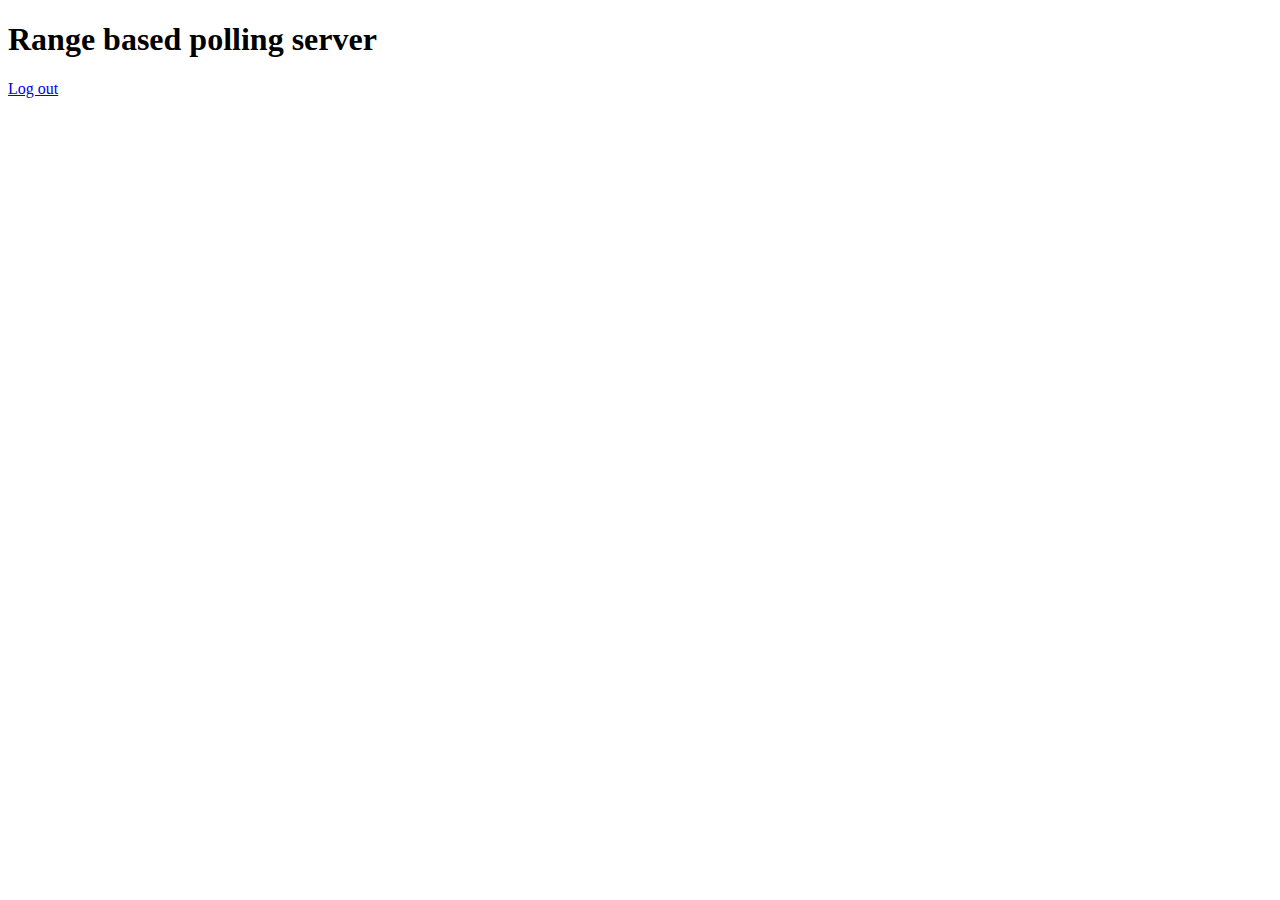
==== static/html/index.html @ fff4150a "Add current development version. For now, voting is not implemented yet." ====
<!DOCTYPE html>
<html>
<head>
    <link href="public/css/index.css" rel="stylesheet"/>
    <script src="public/js/njs.min.js"></script>
    <script src="public/js/uce.min.js"></script>
</head>
<body>
<h1>Range based polling server</h1>
<a href="/logout" class="h user">Log out</a>
<div class='dialog'></div>
</body>
<script src="public/js/index.js"></script>
</html>
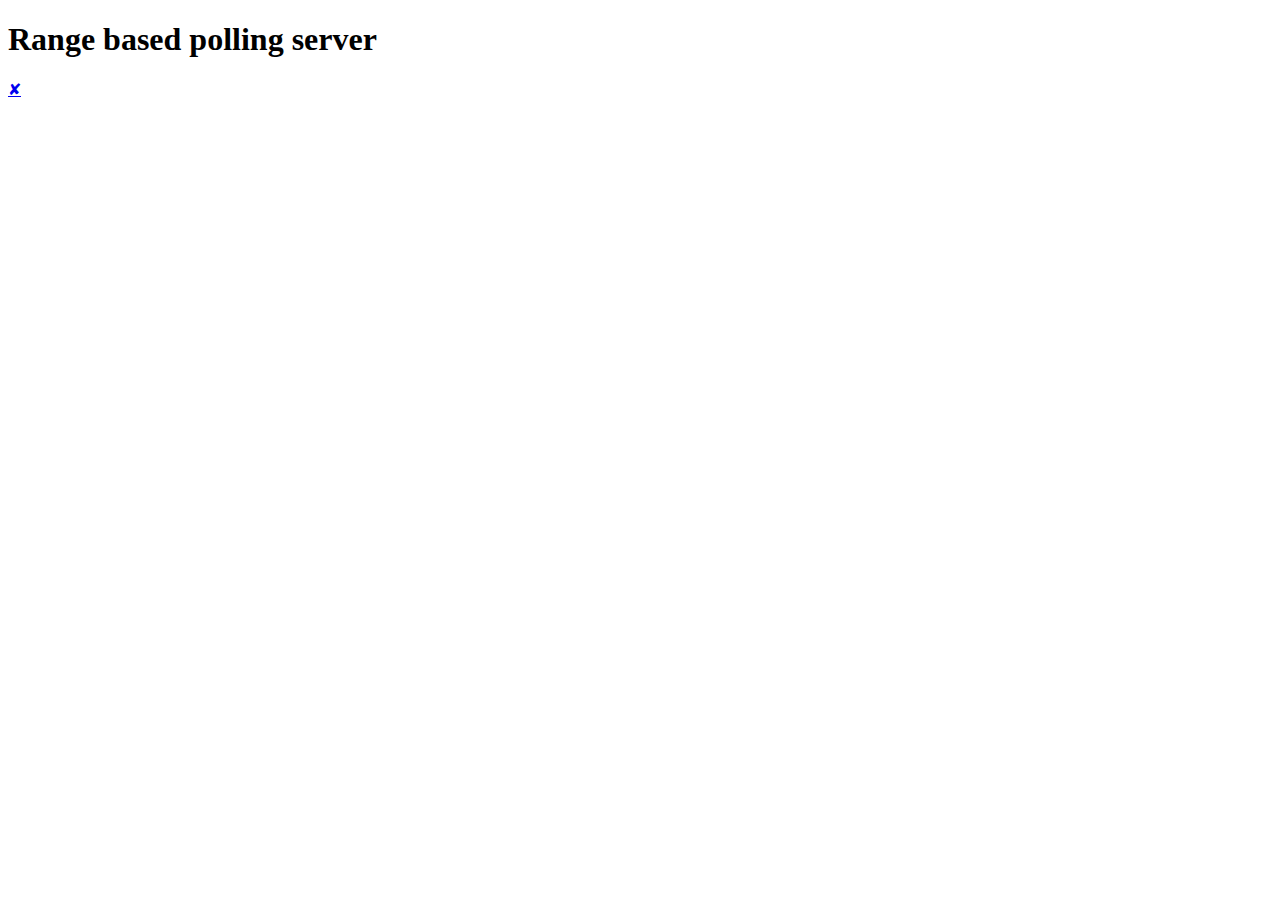
==== commit cf912473: "Add vote method, now need parsing vote in backend to save them" ====
--- a/static/html/index.html
+++ b/static/html/index.html
@@ -7,7 +7,7 @@
 </head>
 <body>
 <h1>Range based polling server</h1>
-<a href="/logout" class="h user">Log out</a>
+<a href="/logout" class="h user">&#x2718;</a>
 <div class='dialog'></div>
 </body>
 <script src="public/js/index.js"></script>
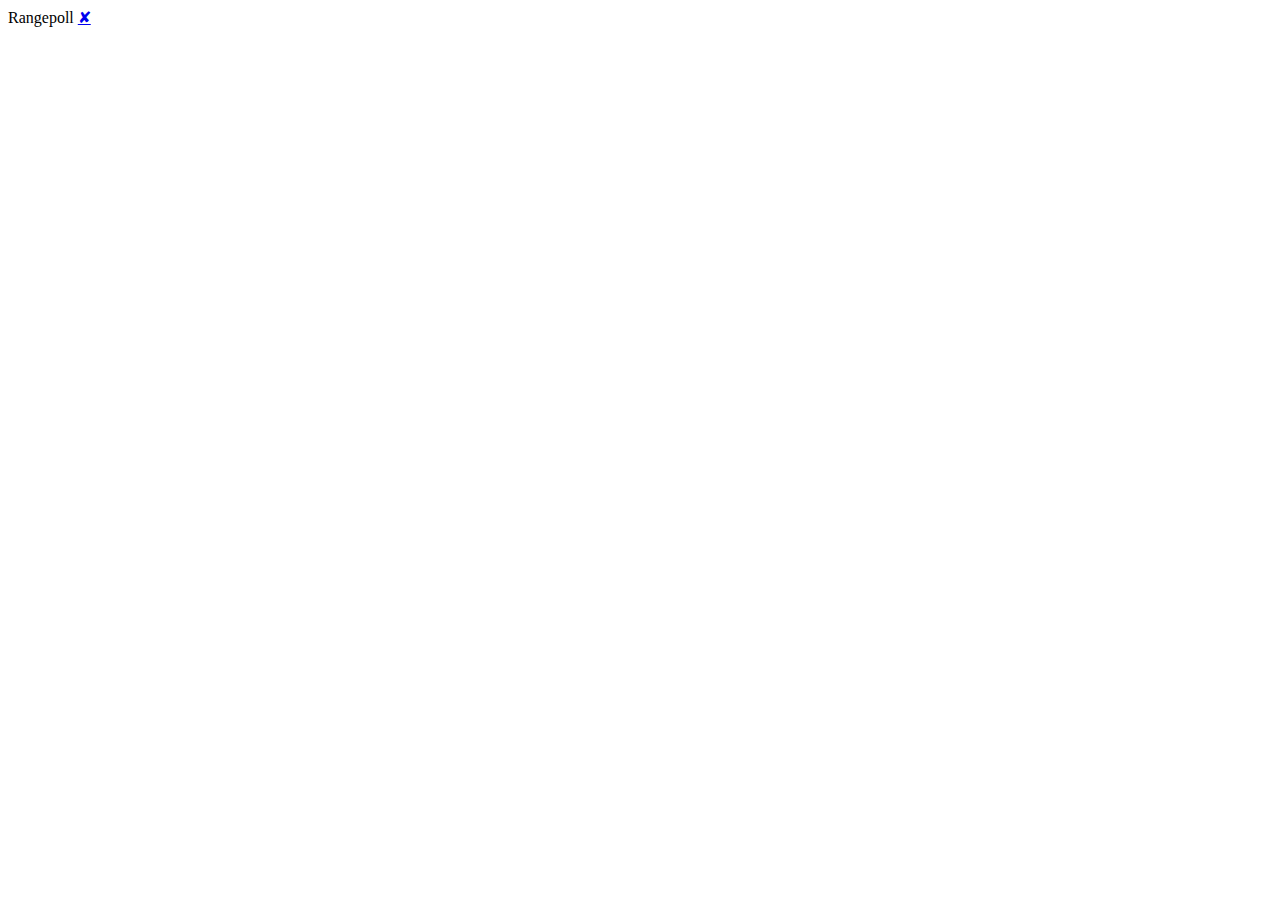
==== commit 3ef99b1c: "Fix css and some spelling mistake" ====
--- a/static/html/index.html
+++ b/static/html/index.html
@@ -6,7 +6,7 @@
     <script src="public/js/uce.min.js"></script>
 </head>
 <body>
-<h1>Range based polling server</h1>
+<logo>Rangepoll</logo>
 <a href="/logout" class="h user">&#x2718;</a>
 <div class='dialog'></div>
 </body>
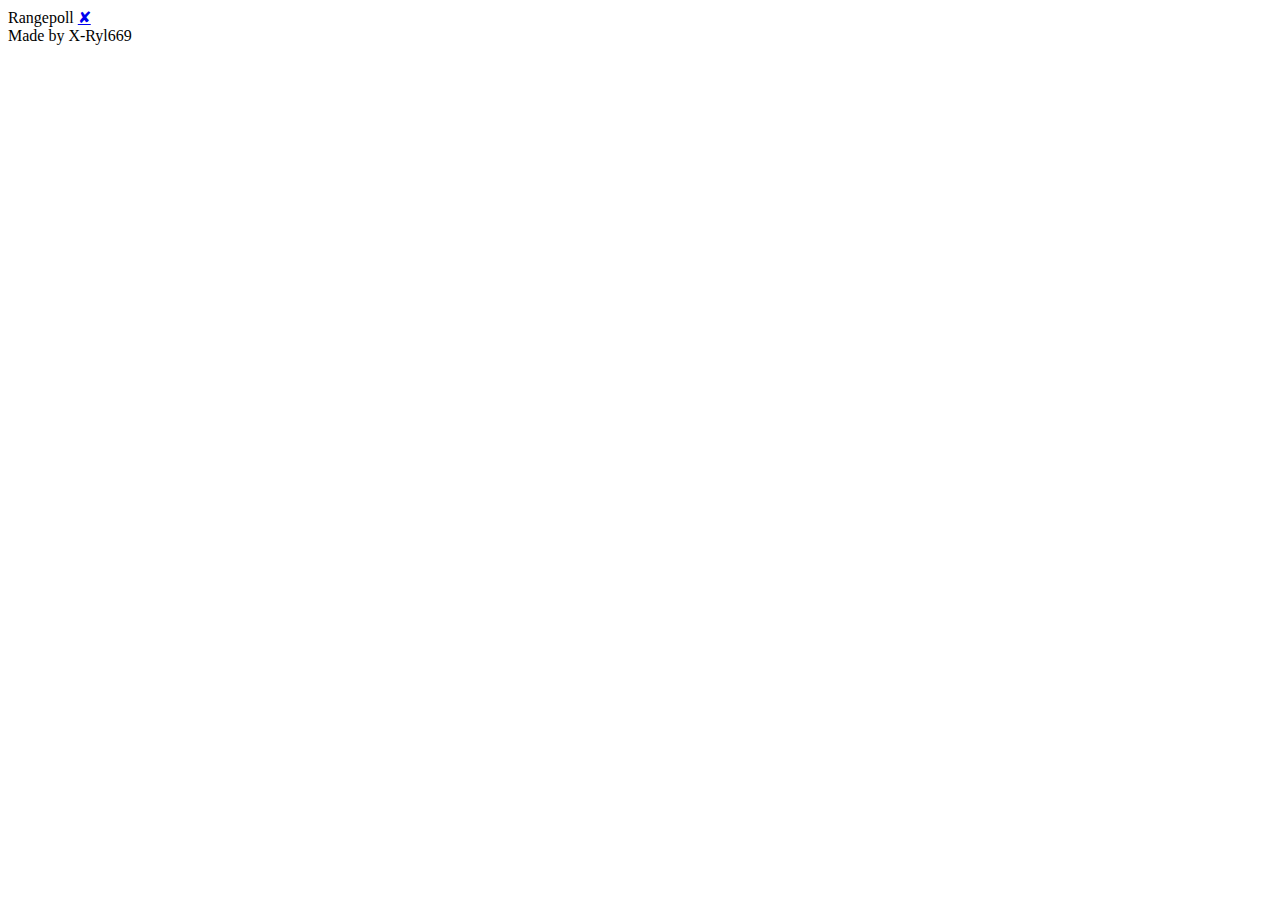
==== commit 6c708b14: "Add voting algorithm description Rework the command line parsing" ====
--- a/static/html/index.html
+++ b/static/html/index.html
@@ -3,12 +3,13 @@
 <head>
     <link href="public/css/index.css" rel="stylesheet"/>
     <script src="public/js/njs.min.js"></script>
-    <script src="public/js/uce.min.js"></script>
 </head>
 <body>
 <logo>Rangepoll</logo>
 <a href="/logout" class="h user">&#x2718;</a>
 <div class='dialog'></div>
+<div id="errMsg"></div>
+<footer>Made by X-Ryl669</footer>
 </body>
 <script src="public/js/index.js"></script>
 </html>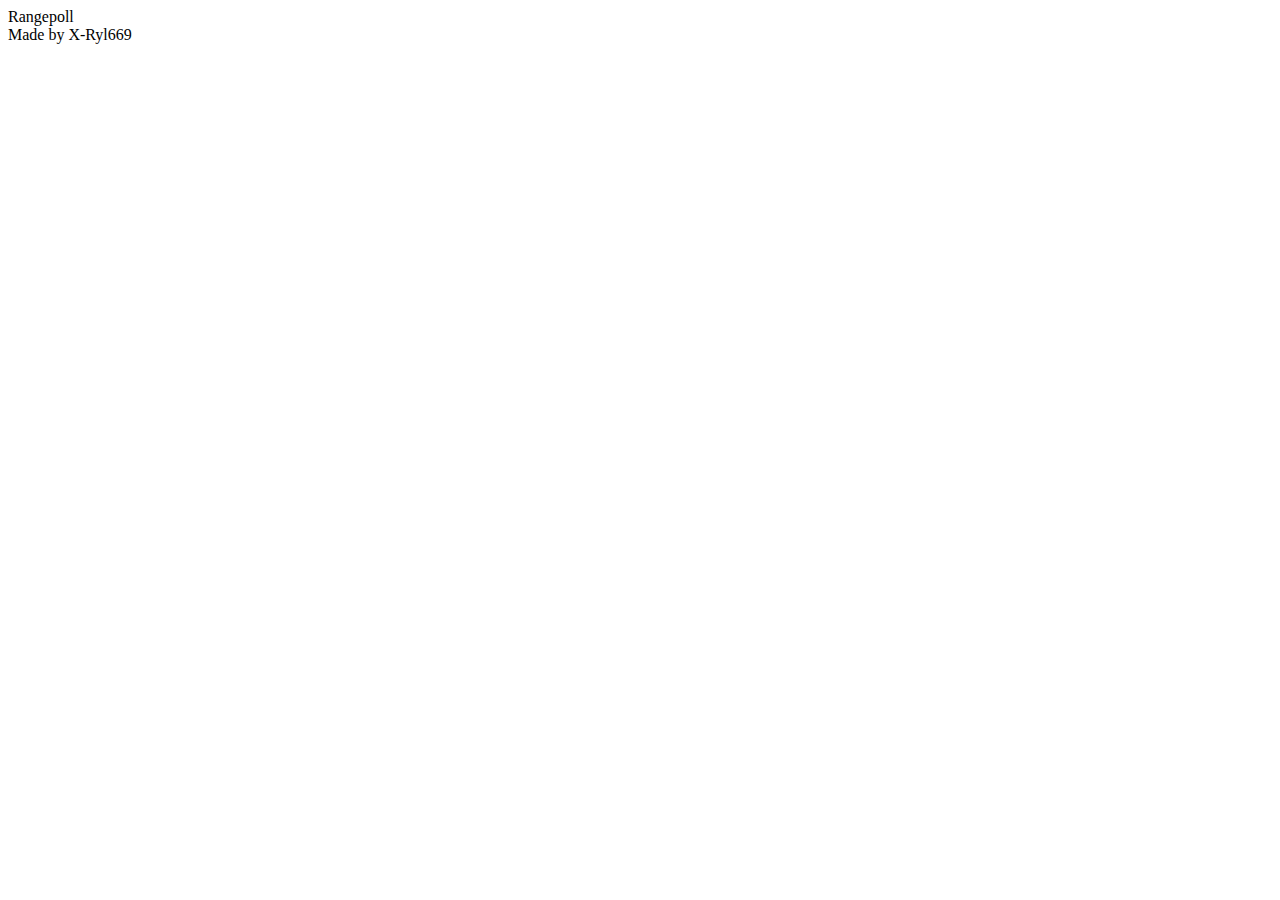
==== commit a5bf71b6: "WIP: Adding admin page" ====
--- a/static/html/index.html
+++ b/static/html/index.html
@@ -6,7 +6,7 @@
 </head>
 <body>
 <logo>Rangepoll</logo>
-<a href="/logout" class="h user">&#x2718;</a>
+<div class="h user"></div>
 <div class='dialog'></div>
 <div id="errMsg"></div>
 <footer>Made by X-Ryl669</footer>
